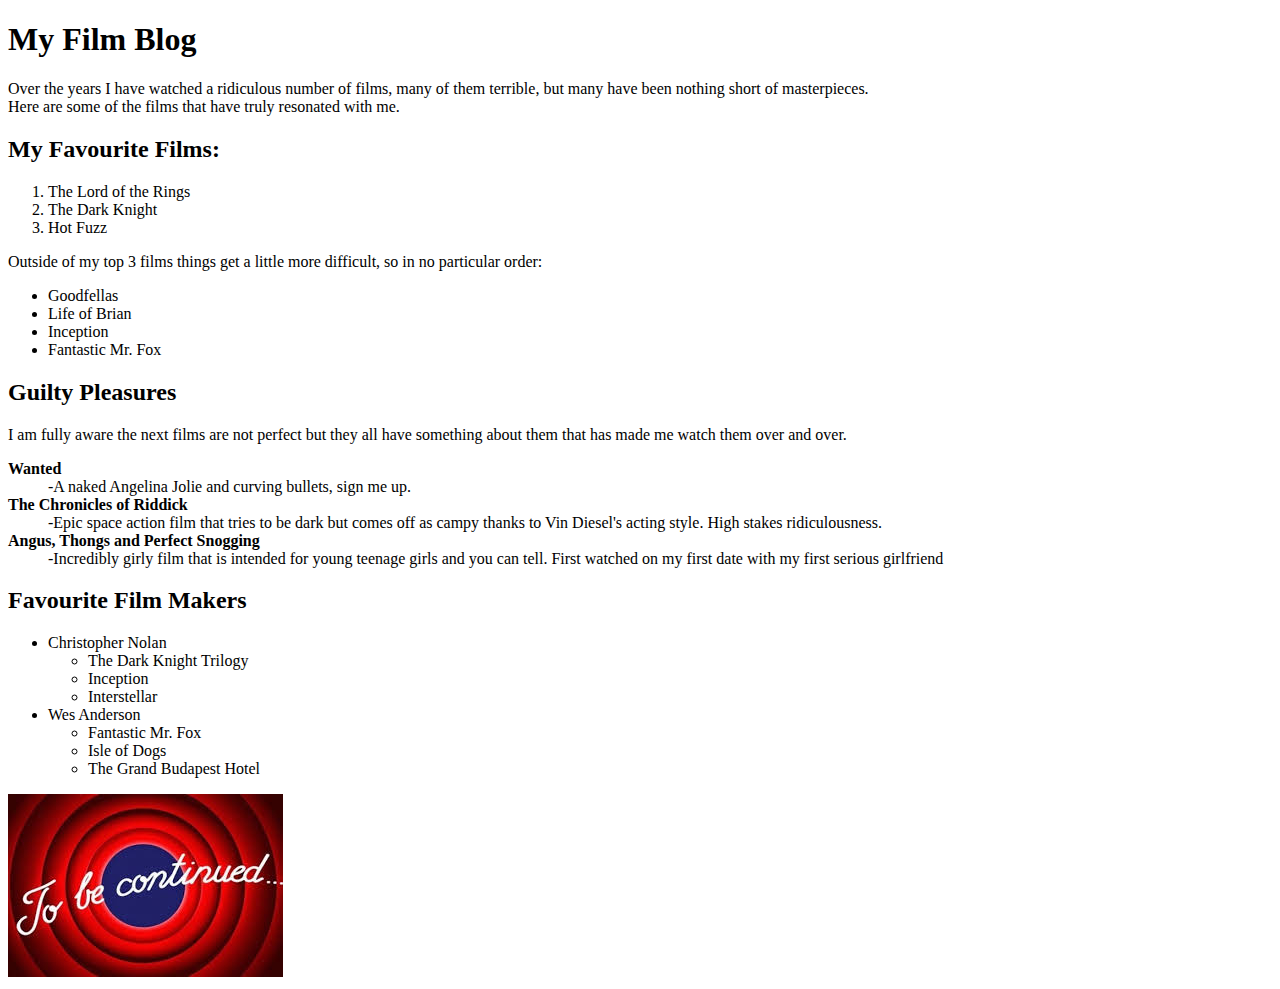
==== index.html @ 7de075aa "index" ====
<!DOCTYPE html>
<html lang="en">
<head>
    <meta charset="UTF-8">
    <title>My film blog</title>
</head>
<body>
    <div>
        <h1><b>My Film Blog</b></h1>
    </div>
    <div>
        <p>Over the years I have watched a ridiculous number of films, many of them terrible, 
            but many have been nothing short of masterpieces. <br>Here are some of the films that 
            have truly resonated with me.
        </p>
    </div>
    <div>   
        <h2>My Favourite Films:</h2>
    </div>
    <div>
        <ol>
            <li>
                The Lord of the Rings
            </li>
            <li>
                The Dark Knight
            </li>
            <li>
                Hot Fuzz
            </li>
        </ol>
    </div>
    <div>
        <p>Outside of my top 3 films things get a little more difficult, so in no particular order:</p>
        <ul>
            <li>Goodfellas</li>
            <li>Life of Brian</li>
            <li>Inception</li>
            <li>Fantastic Mr. Fox</li>
        </ul>
    </div>
    <div>
        <h2>Guilty Pleasures</h2>
    </div>
    <div>    
        <p>I am fully aware the next films are not perfect but they all have something about 
            them that has made me watch them over and over. </p>
    </div>
    <div>
        <dl>
            <dt><b>Wanted</b></dt>
            <dd>-A naked Angelina Jolie and curving bullets, sign me up.</dd>
            <dt><b>The Chronicles of Riddick</b></dt>
            <dd>-Epic space action film that tries to be dark but comes off as campy thanks to 
                Vin Diesel's acting style. High stakes ridiculousness.</dd>
            <dt><b>Angus, Thongs and Perfect Snogging</b></dt>  
            <dd>-Incredibly girly film that is intended for young teenage girls and you can tell.
                 First watched on my first date with my first serious girlfriend</dd>  
        </dl>
    </div>
    <div><h2>Favourite Film Makers</h2>
    </div>
    <div>
        <ul>
            <li>Christopher Nolan
                <ul>
                    <li>The Dark Knight Trilogy</li>
                    <li>Inception</li>
                    <li>Interstellar</li>

            </ul></li>
            <li>Wes Anderson
                <ul>
                    <li>Fantastic Mr. Fox</li>
                    <li>Isle of Dogs</li>
                    <li>The Grand Budapest Hotel</li>
                </ul>
            </li>
        </ul>
    </div>
    <div>
        <a href="https://www.youtube.com/watch?v=oIsszShmoe4"target="_blank">
            <img src="images.jpeg" alt="To be continued"></a>
    </div>
</body>
</html>
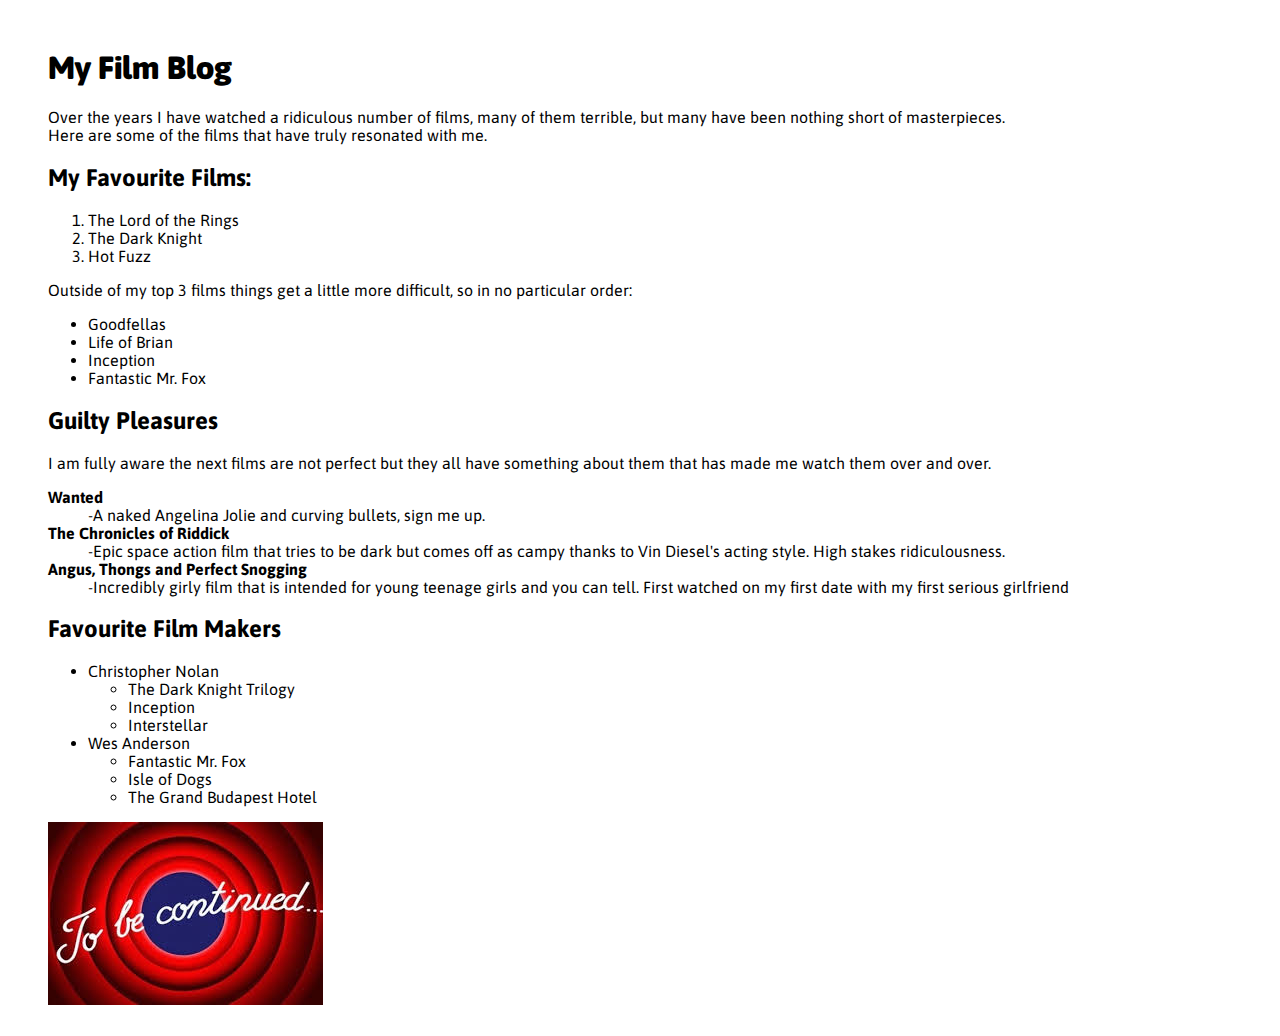
==== commit 0e4ee553: "Added css" ====
--- a/index.html
+++ b/index.html
@@ -2,9 +2,11 @@
 <html lang="en">
 <head>
     <meta charset="UTF-8">
+    <link rel="stylesheet" href="main.css">
     <title>My film blog</title>
 </head>
 <body>
+    <div class="wrapper">
     <div>
         <h1><b>My Film Blog</b></h1>
     </div>
@@ -82,5 +84,6 @@
         <a href="https://www.youtube.com/watch?v=oIsszShmoe4"target="_blank">
             <img src="images.jpeg" alt="To be continued"></a>
     </div>
+    </div>
 </body>
 </html>--- a/main.css
+++ b/main.css
@@ -0,0 +1,14 @@
+@import url('https://fonts.googleapis.com/css?family=Asap:400,500');
+
+*{
+    box-sizing: border-box;
+}
+
+body{
+    font-family: 'Asap', sans-serif;
+}
+
+.wrapper{
+    padding: 20px 40px;
+}
+
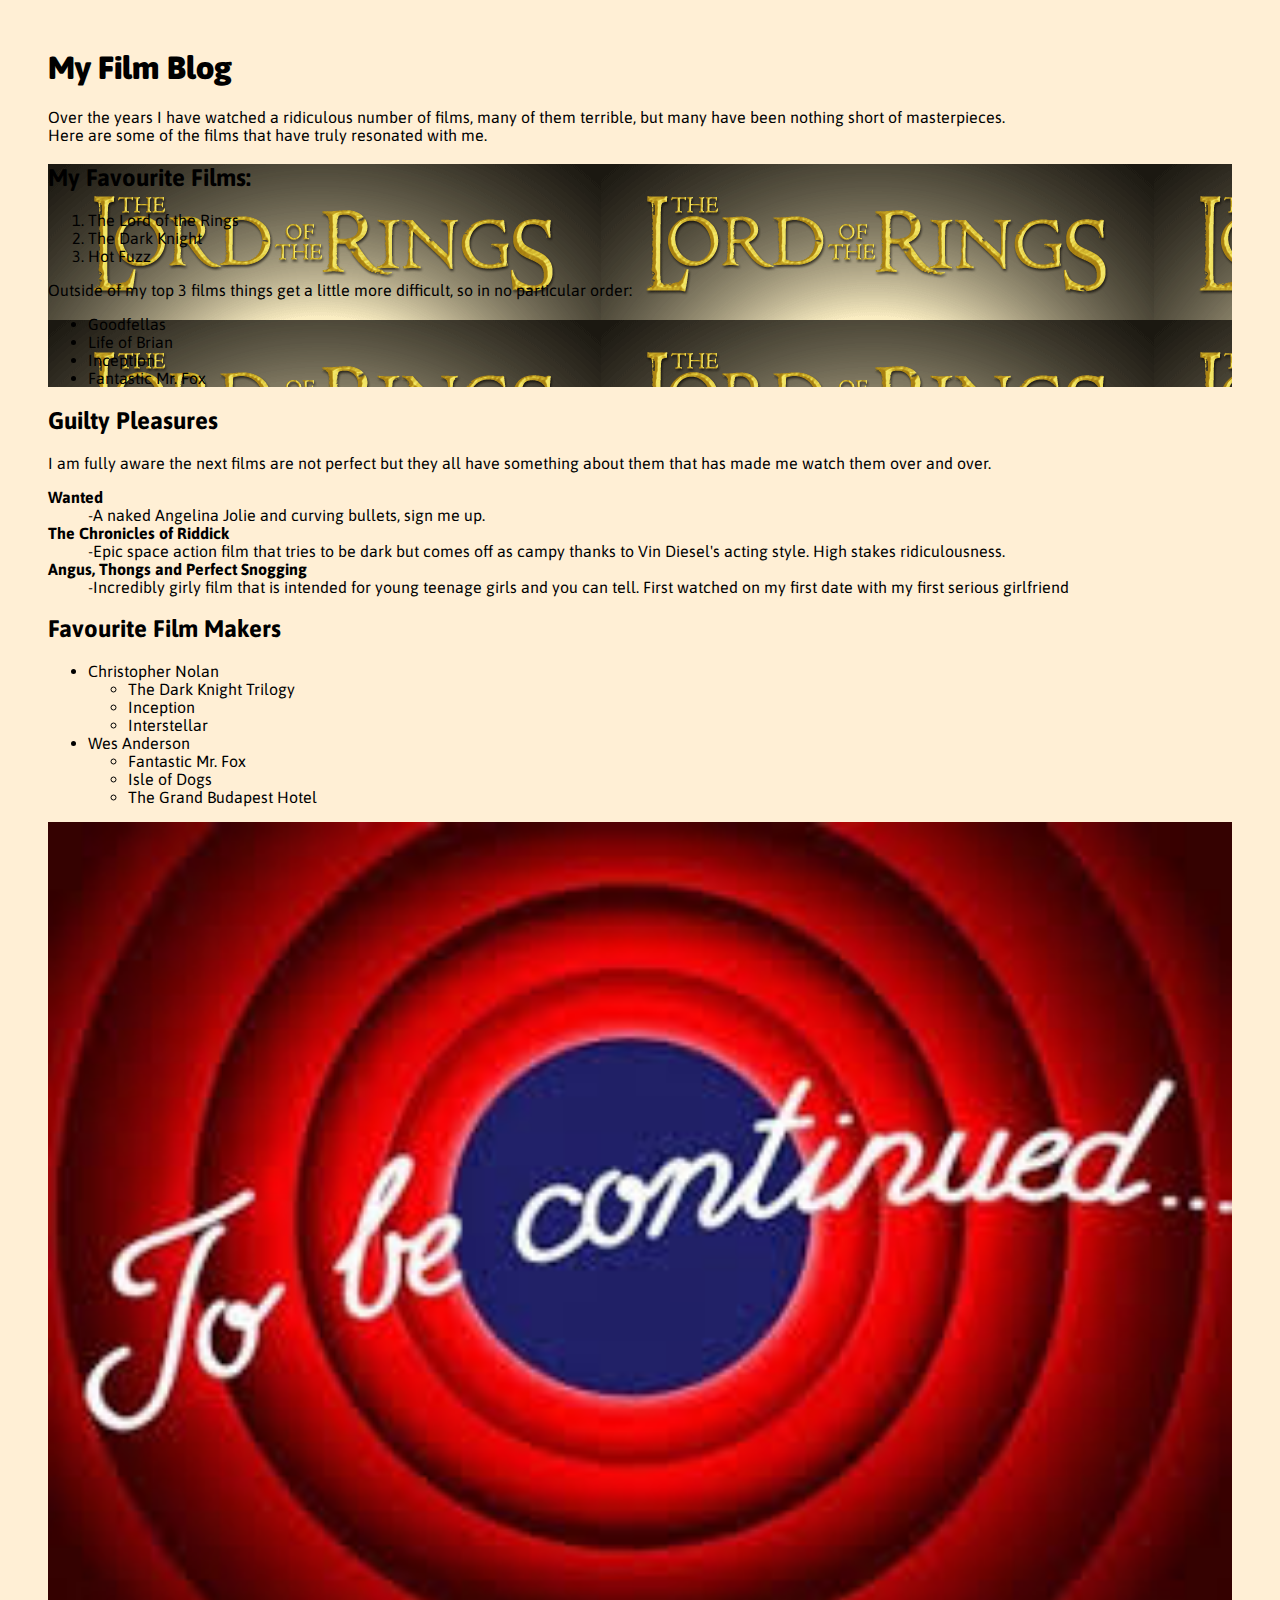
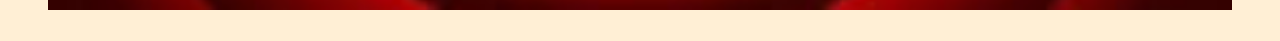
==== commit a9bc8734: "rubbish banner" ====
--- a/index.html
+++ b/index.html
@@ -16,7 +16,8 @@
             have truly resonated with me.
         </p>
     </div>
-    <div>   
+    <div class="background">
+        <div>   
         <h2>My Favourite Films:</h2>
     </div>
     <div>
@@ -41,6 +42,7 @@
             <li>Fantastic Mr. Fox</li>
         </ul>
     </div>
+    </div>
     <div>
         <h2>Guilty Pleasures</h2>
     </div>
@@ -48,16 +50,22 @@
         <p>I am fully aware the next films are not perfect but they all have something about 
             them that has made me watch them over and over. </p>
     </div>
-    <div>
+    <div class="guilty">
         <dl>
-            <dt><b>Wanted</b></dt>
+            <div class="guilty-col">
+                <dt><b>Wanted</b></dt>
             <dd>-A naked Angelina Jolie and curving bullets, sign me up.</dd>
-            <dt><b>The Chronicles of Riddick</b></dt>
+            </div>
+            <div class="guilty-col">
+                <dt><b>The Chronicles of Riddick</b></dt>
             <dd>-Epic space action film that tries to be dark but comes off as campy thanks to 
                 Vin Diesel's acting style. High stakes ridiculousness.</dd>
-            <dt><b>Angus, Thongs and Perfect Snogging</b></dt>  
+            </div>
+            <div class="guilty-col">
+                <dt><b>Angus, Thongs and Perfect Snogging</b></dt>  
             <dd>-Incredibly girly film that is intended for young teenage girls and you can tell.
-                 First watched on my first date with my first serious girlfriend</dd>  
+                 First watched on my first date with my first serious girlfriend</dd> 
+            </div> 
         </dl>
     </div>
     <div><h2>Favourite Film Makers</h2>
--- a/main.css
+++ b/main.css
@@ -6,9 +6,24 @@
 
 body{
     font-family: 'Asap', sans-serif;
+    background-color: papayawhip;
 }
 
 .wrapper{
     padding: 20px 40px;
 }
 
+.background{
+    background-image: url("Lotr_banner.gif");
+    background-color: #cccccc
+}
+img{
+    width: 100%;
+    height: 100%;
+}
+@media (min-width:921px){
+    .guilty>.guilty-col{
+        width: 33.3333%;
+        float: left;
+}
+}